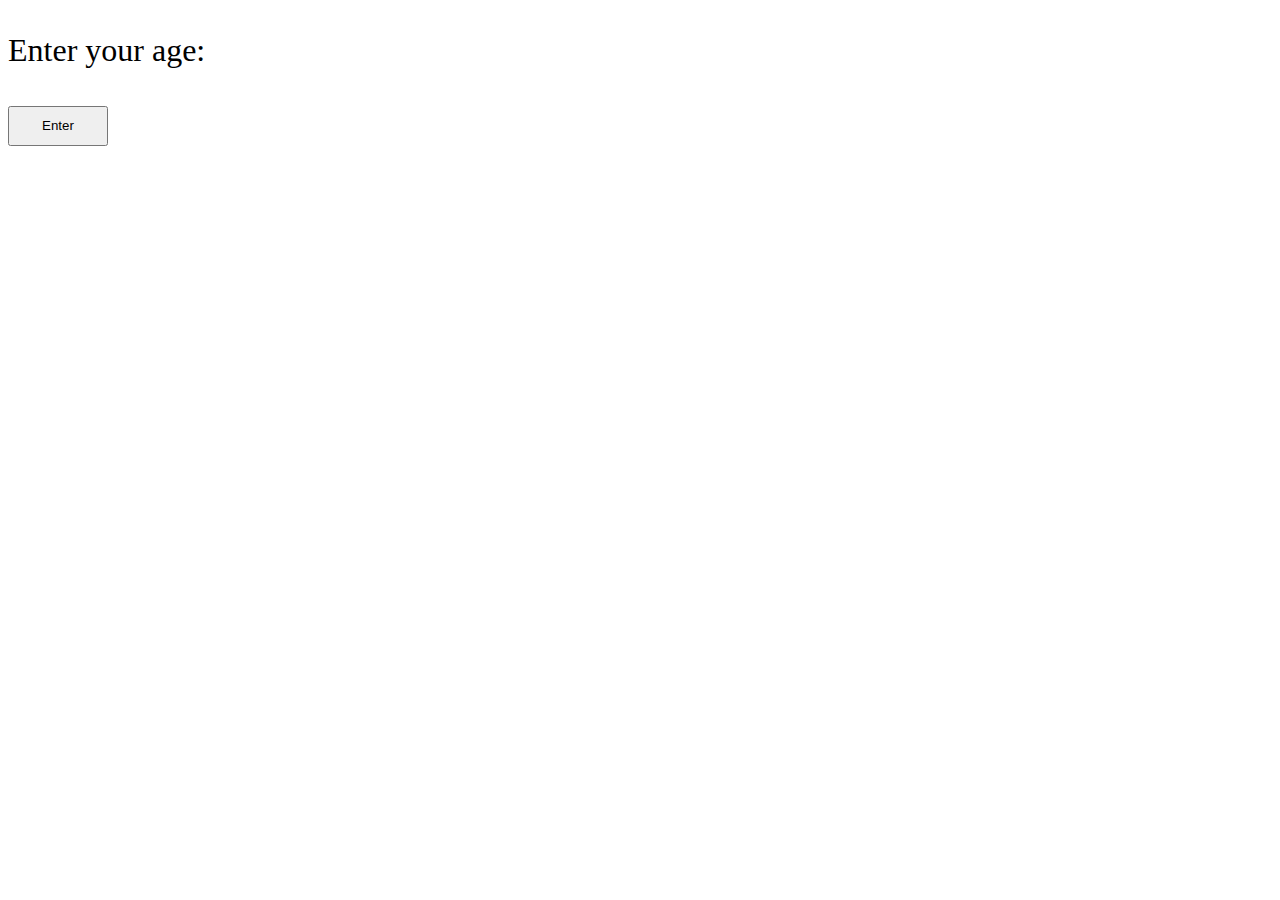
==== 13 Question/index.html @ f0d3a013 "13 done" ====
<!DOCTYPE html>
<html lang="en">
  <head>
    <meta charset="UTF-8" />
    <meta http-equiv="X-UA-Compatible" content="IE=edge" />
    <meta name="viewport" content="width=device-width, initial-scale=1.0" />
    <title>Document</title>
    <style>
      body {
        font-size: 2rem;
      }
      button {
        height: 40px;
        width: 100px;
      }
    </style>
    <script>
      function ageFunc() {
        let promp = prompt("enter age:");
        
        if (promp >= 18) {
            document.getElementById("result").innerHTML = "You are old enough to drive"
        } else {
            document.getElementById("result").innerHTML = `You need to wait ${18 - promp} Years to drive`
        }
      }
    </script>
  </head>
  <body>
    <p>Enter your age:</p>
    <button onclick="ageFunc()">Enter</button>
    <p id="result"></p>
  </body>
</html>
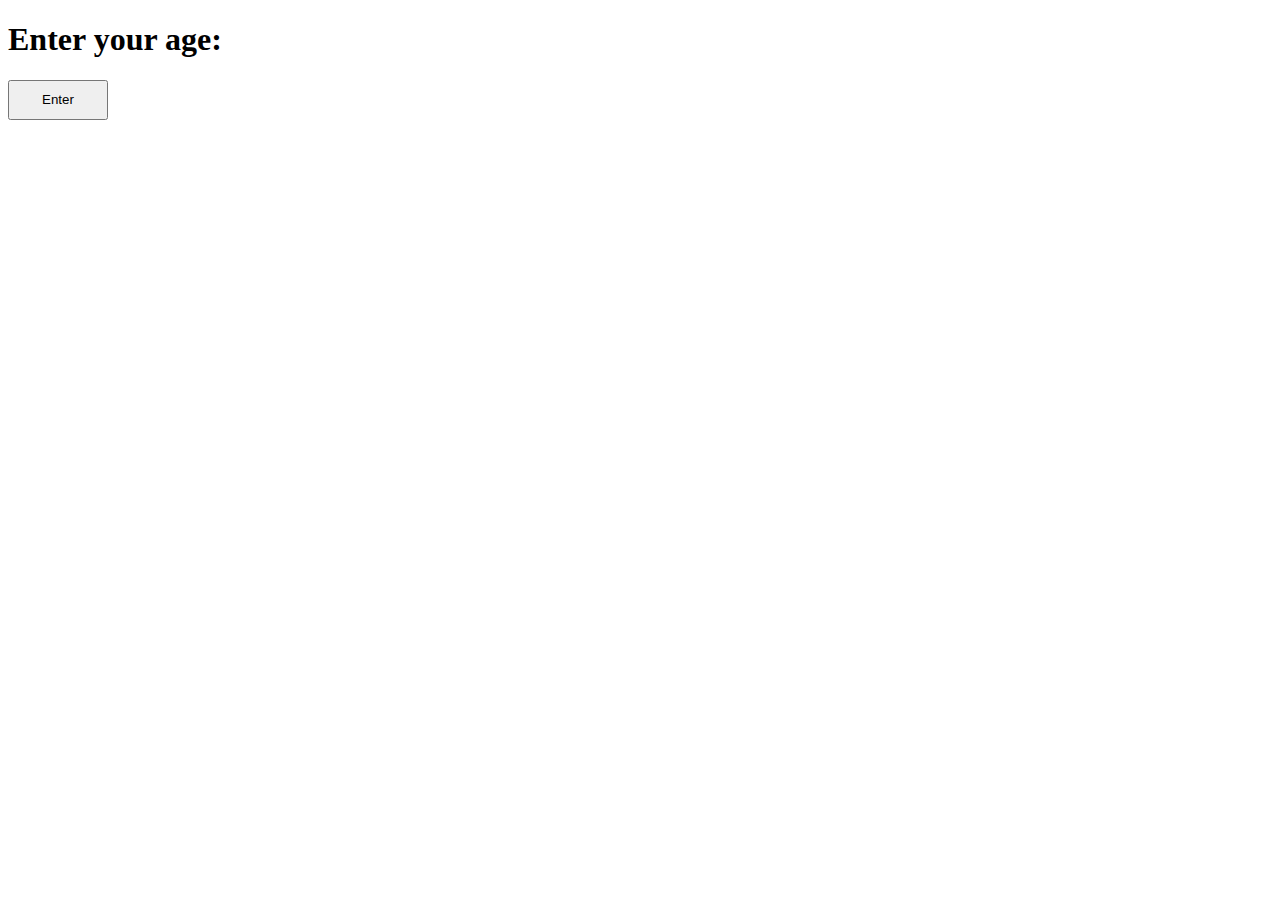
==== commit 6f13736a: "h1 instead of p" ====
--- a/13 Question/index.html
+++ b/13 Question/index.html
@@ -6,9 +6,6 @@
     <meta name="viewport" content="width=device-width, initial-scale=1.0" />
     <title>Document</title>
     <style>
-      body {
-        font-size: 2rem;
-      }
       button {
         height: 40px;
         width: 100px;
@@ -27,7 +24,7 @@
     </script>
   </head>
   <body>
-    <p>Enter your age:</p>
+    <h1>Enter your age:</h1>
     <button onclick="ageFunc()">Enter</button>
     <p id="result"></p>
   </body>
